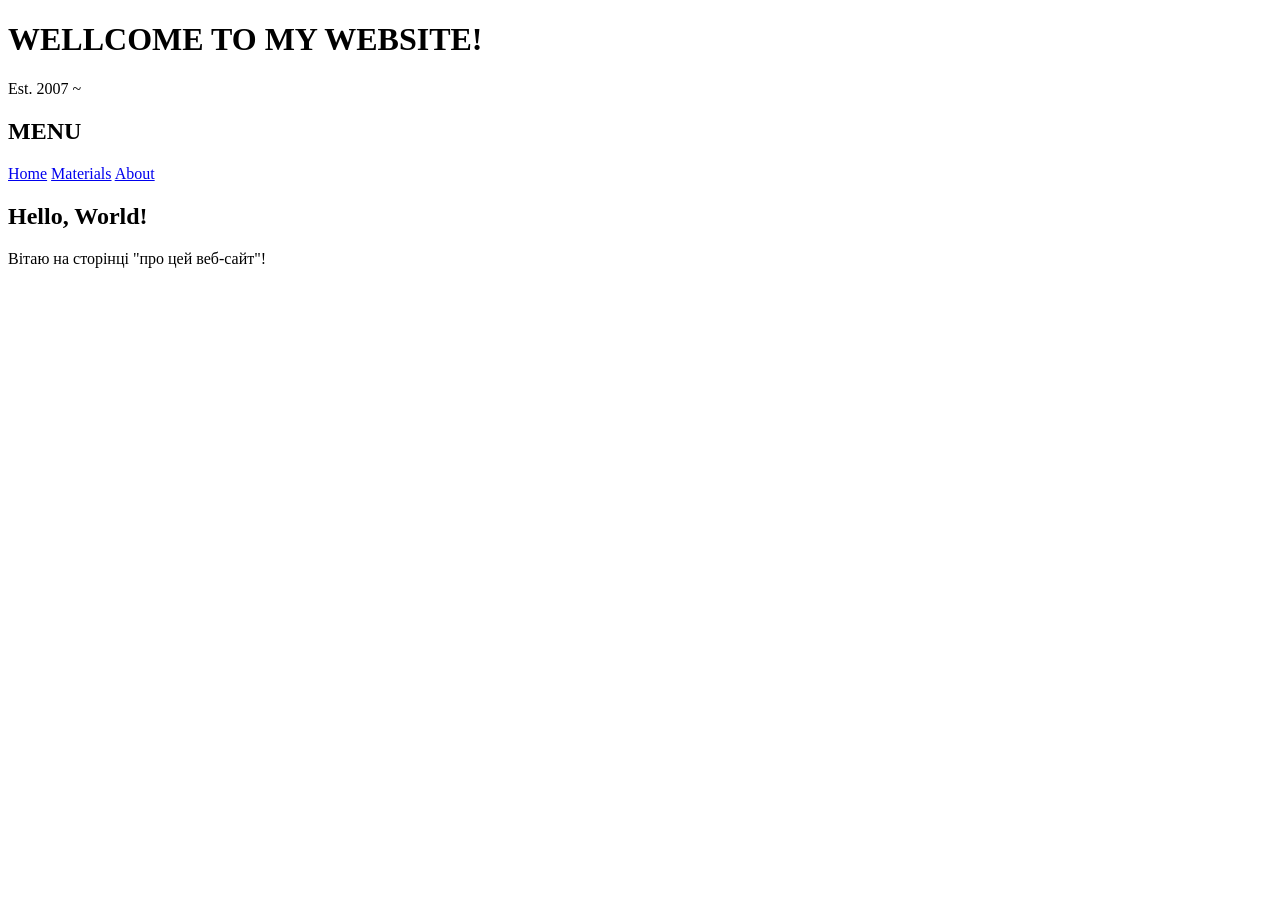
==== html/about.html @ bd5a5f7b "Add files via upload" ====
<!DOCTYPE html>
<html>
<head>
	<meta charset="UTF-8">
	<title>AlfaWeb</title>
	<link rel="stylesheet" type="text/css" href="css/index.css">
</head>

<body>
	<header>
		<h1>WELLCOME TO MY WEBSITE!</h1>
		<p>Est. 2007 ~</p>
	</header>

	<main>
		<nav>
			<h2>MENU</h2>

			<a href="index.html">Home</a>
			<a href="html/materials.html">Materials</a>
			<a href="html/about.html">About</a>
		</nav>

		<section>
			<h2>Hello, World!</h2>

			<p>Вітаю на сторінці "про цей веб-сайт"!</p>
		</section>
	</main>
</body>

</html>
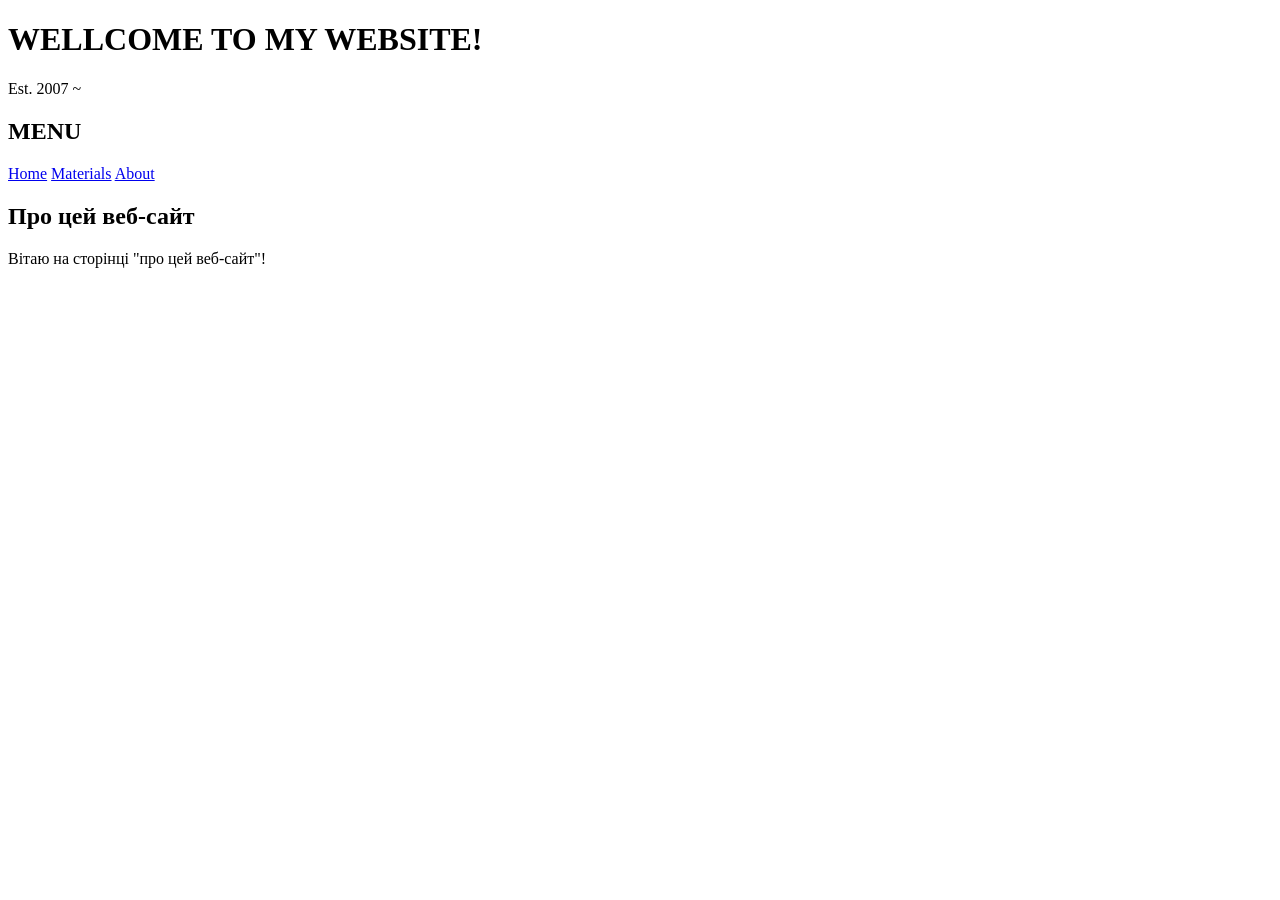
==== commit 82cf9dc0: "Add files via upload" ====
--- a/html/about.html
+++ b/html/about.html
@@ -3,7 +3,7 @@
 <head>
 	<meta charset="UTF-8">
 	<title>AlfaWeb</title>
-	<link rel="stylesheet" type="text/css" href="css/index.css">
+	<link rel="stylesheet" type="text/css" href="../css/index.css">
 </head>
 
 <body>
@@ -16,13 +16,13 @@
 		<nav>
 			<h2>MENU</h2>
 
-			<a href="index.html">Home</a>
-			<a href="html/materials.html">Materials</a>
-			<a href="html/about.html">About</a>
+			<a href="../index.html">Home</a>
+			<a href="materials.html">Materials</a>
+			<a href="about.html">About</a>
 		</nav>
 
 		<section>
-			<h2>Hello, World!</h2>
+			<h2>Про цей веб-сайт</h2>
 
 			<p>Вітаю на сторінці "про цей веб-сайт"!</p>
 		</section>
